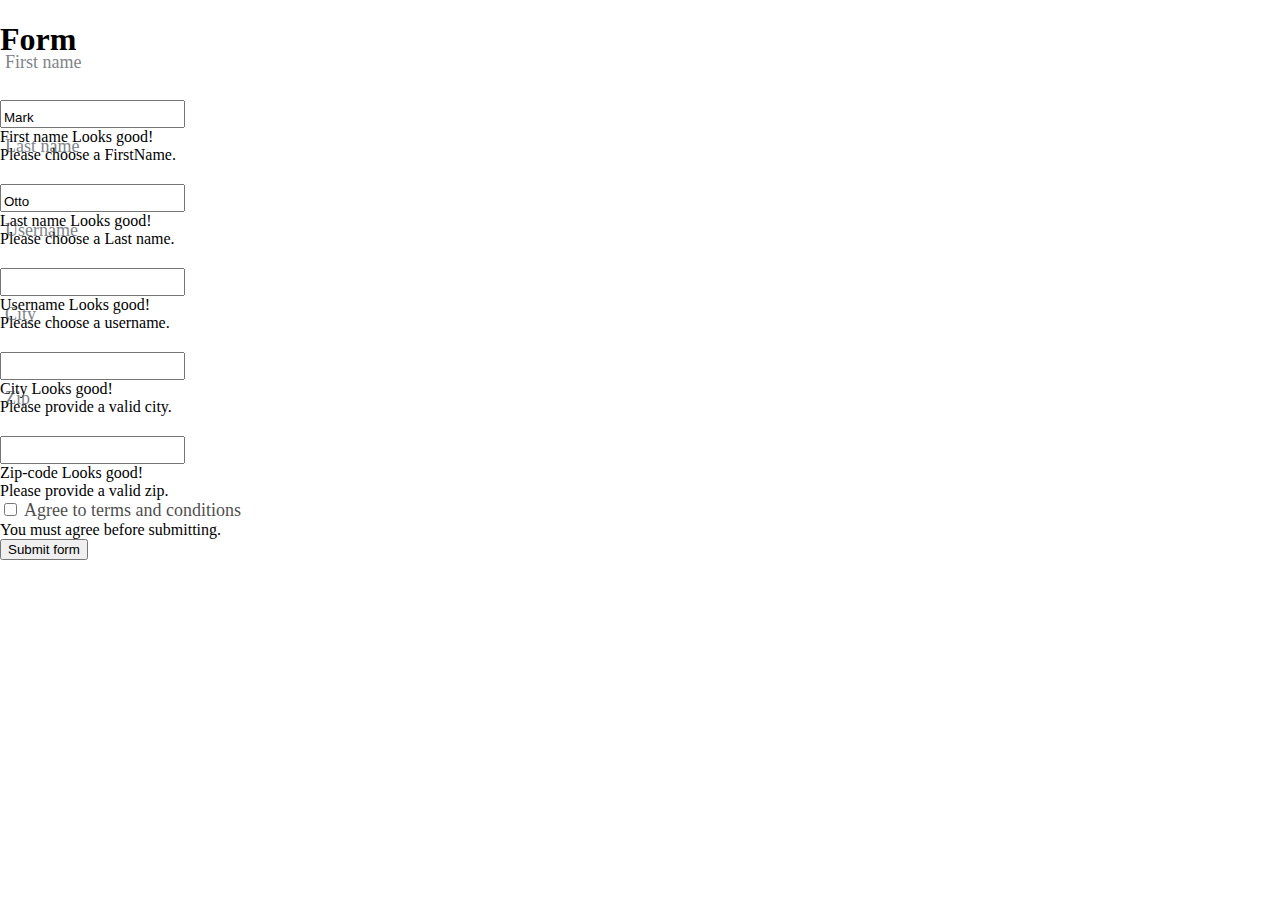
==== form.html @ 2295465c "Bootstrap form created" ====
<!doctype html>
<html lang="en">
  <head>
    <meta charset="utf-8">
    <meta name="viewport" content="width=device-width, initial-scale=1">
    <title>Form validation</title>
    <link href="https://cdn.jsdelivr.net/npm/bootstrap@5.3.2/dist/css/bootstrap.min.css" rel="stylesheet" integrity="sha384-T3c6CoIi6uLrA9TneNEoa7RxnatzjcDSCmG1MXxSR1GAsXEV/Dwwykc2MPK8M2HN" crossorigin="anonymous">
    <link rel="stylesheet" href="main.css">
  </head>
  <body>
    <div class="container">
      <h1 class="text-center mt-4">Form</h1>
      <form class="row g-3 needs-validation mt-3 border rounded p-4" novalidate>
        <div class="col-md-4">
          <div class="form-outline" data-mdb-input-init>
            <input type="text" class="form-control" id="validationCustom01" value="Mark" required />
            <label for="validationCustom01" class="form-label">First name</label>
            <div class="valid-feedback">First name Looks good!</div>
            <div class="invalid-feedback">Please choose a FirstName.</div>
          </div>
        </div>
        <div class="col-md-4">
          <div class="form-outline" data-mdb-input-init>
            <input type="text" class="form-control" id="validationCustom02" value="Otto" required />
            <label for="validationCustom02" class="form-label">Last name</label>
            <div class="valid-feedback">Last name Looks good!</div>
            <div class="invalid-feedback">Please choose a Last name.</div>
          </div>
        </div>
        <div class="col-md-4">
          <div class="form-outline" data-mdb-input-init>
            <input type="text" class="form-control" id="validationCustomUsername" aria-describedby="inputGroupPrepend" required />
            <label for="validationCustomUsername" class="form-label">Username</label>
            <div class="valid-feedback">Username Looks good!</div>
            <div class="invalid-feedback">Please choose a username.</div>
          </div>
          
        </div>
        <div class="col-md-6">
          <div class="form-outline" data-mdb-input-init>
            <input type="text" class="form-control" id="validationCustom03" required />
            <label for="validationCustom03" class="form-label">City</label>
            <div class="valid-feedback">City Looks good!</div>
            <div class="invalid-feedback">Please provide a valid city.</div>
          </div>
        </div>
        <div class="col-md-6">
          <div class="form-outline" data-mdb-input-init>
            <input type="text" class="form-control" id="validationCustom05" required />
            <label for="validationCustom05" class="form-label">Zip</label>
            <div class="valid-feedback">Zip-code Looks good!</div>
            <div class="invalid-feedback">Please provide a valid zip.</div>
          </div>
        </div>
        <div class="col-12 mt-4">
          <div class="form-check">
            <input class="form-check-input" type="checkbox" value="" id="invalidCheck" required />
            <label class="form-check-label" for="invalidCheck">Agree to terms and conditions</label>
            <div class="invalid-feedback">You must agree before submitting.</div>
          </div>
        </div>
        <div class="col-12">
          <button class="btn btn-primary" type="submit" data-mdb-ripple-init>Submit form</button>
        </div>
      </form>
    </div>
    
    <script src="https://cdn.jsdelivr.net/npm/bootstrap@5.3.2/dist/js/bootstrap.bundle.min.js" integrity="sha384-C6RzsynM9kWDrMNeT87bh95OGNyZPhcTNXj1NW7RuBCsyN/o0jlpcV8Qyq46cDfL" crossorigin="anonymous"></script>
    <script src="app.js"></script>
  </body>
</html>
---- main.css ----
body {
  margin: 0;
}
/* First Section */

.first-section{
  background-image: url(assets/background.jpg);
  background-size: cover;
  height: 480px;
  padding-top: 80px;
  text-align: center;
}

.shark-img {
  height: 150px;
  border-radius: 50%;
  border: 10px solid #FEDE00;
}

.shark-title {
  font-size: 100px;
  color: white;
  margin: 10px;
}

.first-paragraph {
  font-size: 30px;
  color: white;
}

.second-paragraph {
  font-size: 20px;
  color: #1F9AFE;
}

/* Second Section */

.large-photo {
  height: 600px;
  margin: 100px;
  float: left;
}

.second-section {
  height: 600px;
  margin: 100px;
}

.presentation {
  line-height: 2;
  font-size: 20px;
}

.email-me{
  line-height: 2;
  font-size: 20px;
}

/* Footer */

.footer {
  height: auto;
  background-color: #F7C201;
}

.text-footer {
  color: white;
  padding: 40px;
  margin: 0;
  text-align: center;
}

/* About Page */

.about-background {
  background-image: url(assets/background.jpg);
  background-size: cover;
  height: 720px;
}

.about-info {
  background-color: white;
  height: 400px;
  width: 800px;
  position: absolute;
  right: 100px;
  top: 100px;
  padding: 40px;
}

.about-p-title {
  font-size: 30px;
  text-align: center;
}

.p-description{
  font-size: 20px;
  line-height: 2;
}

.img-credits {
  font-size: 20px;
  line-height: 2;
}

/* /hidden-page */
.hidden-body{
  background-color: rgb(14, 14, 14);
  margin: 0;
  height: 100%;
}

.hidden-page {
  display: block;
  margin: auto;
  /* cursor: zoom-in; */
  cursor: pointer;
  background-color: hsl(0, 0%, 90%);
  transition: background-color 300ms;
  width: 738px;
  aspect-ratio: auto 738 / 788;
  height: 788px;
  overflow-clip-margin: content-box;
  overflow: clip;
}

.zoomed {
  width: 992px;
  height: 1058px;
  aspect-ratio: auto 992 / 1058;
  display: block;
  margin: auto;
}

/* /hidden2-page */

.hidden2{
  background-color:#eef2f3;
}

.header{
  background-color: #0066b2;
}

.nav-icons {
  font-size: 16px;
  gap: 8px;
  color: white;
}

.nav-text {
  font-family: roboto;
  font-weight: 500;
  font-size: 14px;
  gap: 8px;
  color: black;
  border-bottom: 2px solid transparent;
}

.nav-item.nav-link.nav-text:hover {
  border-bottom: 2px solid white;
}

.profile-section {
  background-color: #6CB4EE;
  padding-left: 130px;
  height: 320px;
}
.profile-img {
  height: 210px;

}
.profile-text {
  color: white;
  max-width: 800px;
}

.description {
  font-size: 14px;
}

span {
  color: #0066b2;
}
.hello{
  margin-bottom: 0px;
  font-size: 16px;
}

.hireme-btn {
  background-color: #0066b2;
  border: none;
  color: white;
  padding: 10px 20px;
  font-weight: 700;
  border-radius: 3px;
}

.skills-title {
font-weight: 700;
}

.card {
  position: relative;
  min-height: 316px;
}

.card-title {
  font-weight: 700;
}

.card-text {
  padding-left: 50px;
  padding-top: 5px;
  line-height: 0.1rem;
}

.icon-div {
  border-radius: 50%;
  width: 80px;
  height: 80px;
  background-color: #6CB4EE;
  position: absolute;
  left: 163px;
  bottom: 273px;
  z-index: 1;
}

.icon-div-backend{
  border-radius: 50%;
  width: 80px;
  height: 80px;
  background-color: #6CB4EE;
  position: absolute;
  left: 163px;
  bottom: 278px;
  z-index: 1;
}

.icon-code {
  font-size: 40px;
  position: absolute;
  color: white;
  text-align: center;
  left: 20px;
  top: 10px;
}

.check {
  font-size: 18px;
  color: #6CB4EE;
  margin-right: 6px;
}


/* media-queries */
@media (max-width: 768px) {
  .profile-section {
    height: 570px;
    padding-left: 50px;
  }
  .card {
    margin-top: 60px;
  }
  .icon-div {
    left: 180px;
  }
  .icon-div-backend {
    left: 180px;
  }

}


/* /hidden3-page */
.title-form {
  color: #28B13E;
}

.input-form {
  height: 40px;
  margin-top: 10px;
  font-weight: 300;
  font-size: 18px;
}
.input-form::placeholder {
  opacity: 0.4; 
  padding-left: 10px;
}

label {
  font-size: 18px;
  font-weight: 400;
  opacity: 0.7;
}

.checkbox-input {
  cursor: pointer;
}

.submit-btn {
  padding: 6px 22px;
  border: none;
  background-color: #2BA13E;
  font-weight: 300;
  font-size: 18px;
  color: rgba(0, 0, 0, 0.5);
}

.form-outline {
  position: relative;
}

.form-outline input.form-control {
  padding-top: 0.5rem; 
  margin-top: 20px;
}

.form-outline label.form-label {
  position: absolute;
  top: 25px;
  left: 5px;
  pointer-events: none;
  color: #495057;
}

.form-outline input.form-control:focus + label.form-label,
.form-outline input.form-control:not(:placeholder-shown) + label.form-label {
  top: -1.75rem;
  border-color: #007bff;
}
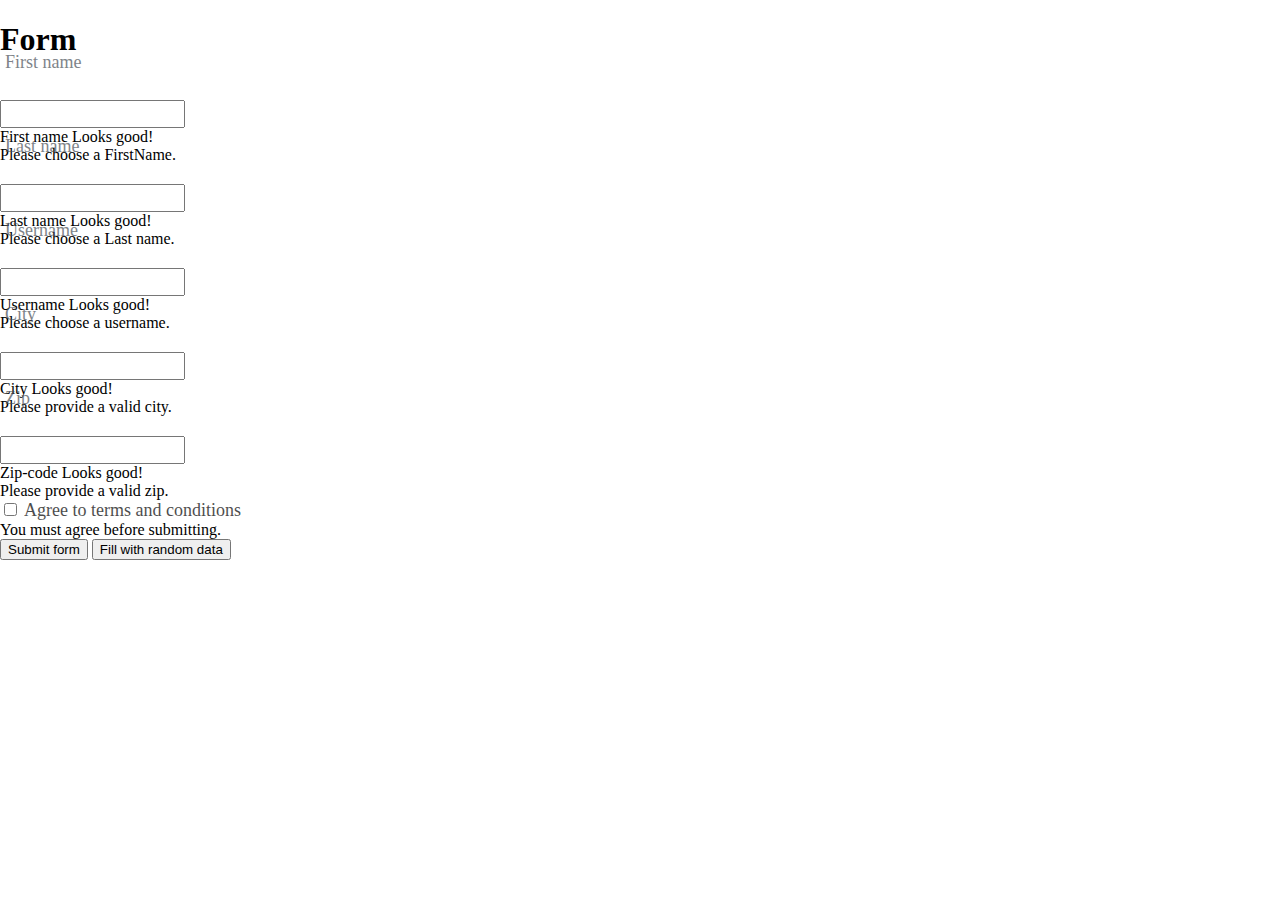
==== commit 77c55933: "Button to fill the form with random data created" ====
--- a/form.html
+++ b/form.html
@@ -13,7 +13,7 @@
       <form class="row g-3 needs-validation mt-3 border rounded p-4" novalidate>
         <div class="col-md-4">
           <div class="form-outline" data-mdb-input-init>
-            <input type="text" class="form-control" id="validationCustom01" value="Mark" required />
+            <input type="text" class="form-control" id="validationCustom01" value="" required />
             <label for="validationCustom01" class="form-label">First name</label>
             <div class="valid-feedback">First name Looks good!</div>
             <div class="invalid-feedback">Please choose a FirstName.</div>
@@ -21,7 +21,7 @@
         </div>
         <div class="col-md-4">
           <div class="form-outline" data-mdb-input-init>
-            <input type="text" class="form-control" id="validationCustom02" value="Otto" required />
+            <input type="text" class="form-control" id="validationCustom02" value="" required />
             <label for="validationCustom02" class="form-label">Last name</label>
             <div class="valid-feedback">Last name Looks good!</div>
             <div class="invalid-feedback">Please choose a Last name.</div>
@@ -61,11 +61,27 @@
         </div>
         <div class="col-12">
           <button class="btn btn-primary" type="submit" data-mdb-ripple-init>Submit form</button>
+          <button class="btn btn-secondary" type="button" onclick="fillWithRandomData()">Fill with random data</button>
         </div>
       </form>
     </div>
     
     <script src="https://cdn.jsdelivr.net/npm/bootstrap@5.3.2/dist/js/bootstrap.bundle.min.js" integrity="sha384-C6RzsynM9kWDrMNeT87bh95OGNyZPhcTNXj1NW7RuBCsyN/o0jlpcV8Qyq46cDfL" crossorigin="anonymous"></script>
     <script src="app.js"></script>
+    <script>
+      function fillWithRandomData() {
+        fetch('https://randomuser.me/api/')
+          .then(response => response.json())
+          .then(data => {
+            const user = data.results[0];
+            document.getElementById('validationCustom01').value = user.name.first;
+            document.getElementById('validationCustom02').value = user.name.last;
+            document.getElementById('validationCustomUsername').value = user.login.username;
+            document.getElementById('validationCustom03').value = user.location.city;
+            document.getElementById('validationCustom05').value = user.location.postcode;
+        })
+        .catch(error => console.error('Error fetching random user data:', error));
+      }
+    </script>
   </body>
 </html>